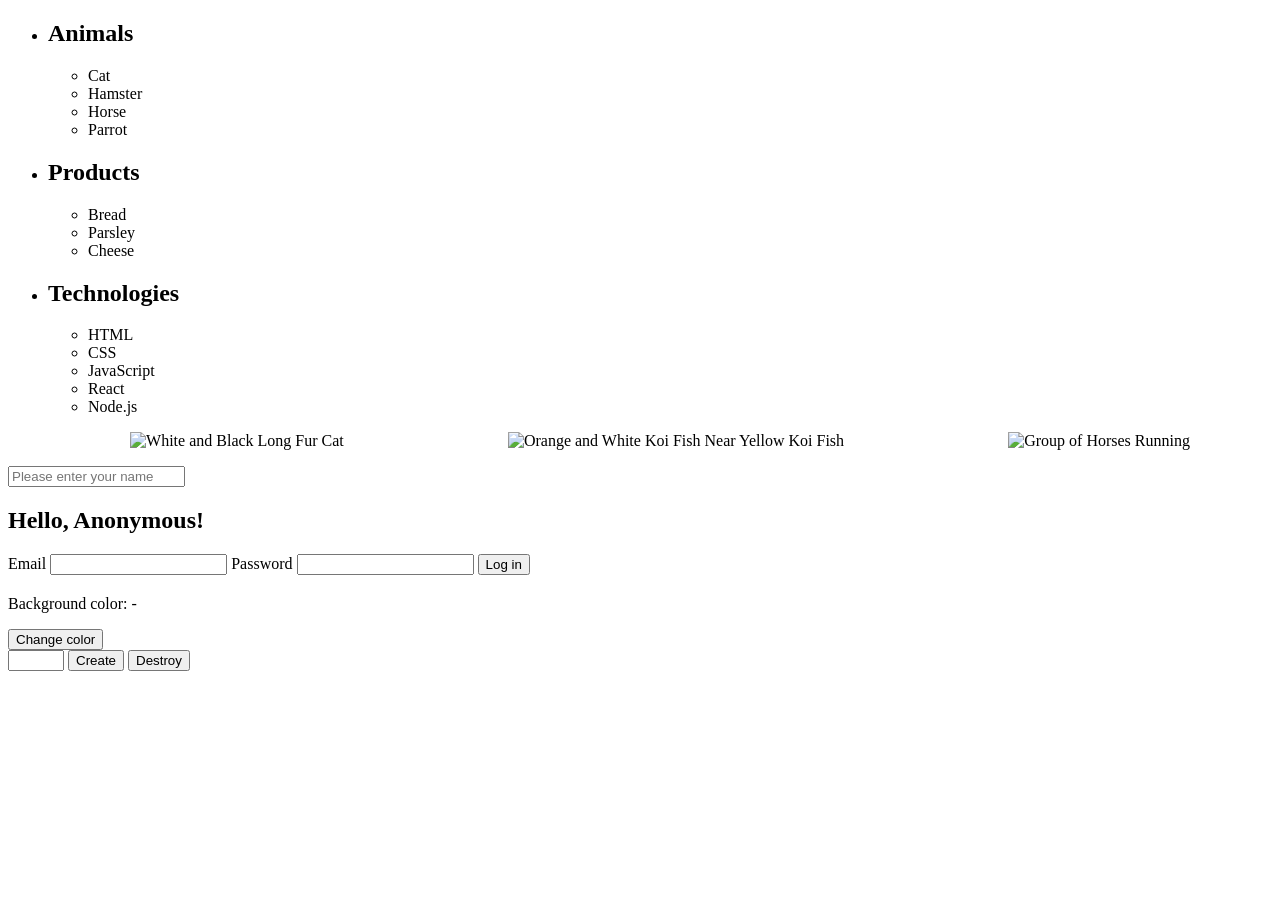
==== index.html @ 79f52892 "Add files via upload" ====
<!DOCTYPE html>
<html lang="en">
<head>
    <meta charset="UTF-8">
    <meta name="viewport" content="width=device-width, initial-scale=1.0">
    <title>JavaScript DOM Tasks</title>
    <style>
        .gallery {
            display: flex;
            justify-content: space-around;
            list-style: none;
        }

        .gallery img {
            width: 300px;
        }

        #boxes div {
            margin: 5px;
            display: inline-block;
        }

        .widget {
            margin-top: 20px;
        }
    </style>
</head>
<body>

    <!-- Task 1: Categories -->
    <section>
        <ul id="categories">
            <li class="item">
                <h2>Animals</h2>
                <ul>
                    <li>Cat</li>
                    <li>Hamster</li>
                    <li>Horse</li>
                    <li>Parrot</li>
                </ul>
            </li>
            <li class="item">
                <h2>Products</h2>
                <ul>
                    <li>Bread</li>
                    <li>Parsley</li>
                    <li>Cheese</li>
                </ul>
            </li>
            <li class="item">
                <h2>Technologies</h2>
                <ul>
                    <li>HTML</li>
                    <li>CSS</li>
                    <li>JavaScript</li>
                    <li>React</li>
                    <li>Node.js</li>
                </ul>
            </li>
        </ul>
    </section>

    <!-- Task 2: Image Gallery -->
    <section>
        <ul class="gallery"></ul>
    </section>

    <!-- Task 3: Input Greeting -->
    <section>
        <input type="text" id="name-input" placeholder="Please enter your name" />
        <h1>Hello, <span id="name-output">Anonymous</span>!</h1>
    </section>

    <!-- Task 4: Login Form -->
    <section>
        <form class="login-form">
            <label>
                Email
                <input type="email" name="email" />
            </label>
            <label>
                Password
                <input type="password" name="password" />
            </label>
            <button type="submit">Log in</button>
        </form>
    </section>

    <!-- Task 5: Background Color Changer -->
    <section>
        <div class="widget">
            <p>Background color: <span class="color">-</span></p>
            <button type="button" class="change-color">Change color</button>
        </div>
    </section>

    <!-- Task 6: Create and Destroy Boxes -->
    <section>
        <div id="controls">
            <input type="number" min="1" max="100" step="1" />
            <button type="button" data-create>Create</button>
            <button type="button" data-destroy>Destroy</button>
        </div>
        <div id="boxes"></div>
    </section>

    <script>
        // Task 1: Categories
        const categoriesEl = document.querySelectorAll('ul#categories > li.item');
        console.log(`Number of categories: ${categoriesEl.length}`);

        categoriesEl.forEach(category => {
            const title = category.querySelector('h2').textContent;
            const itemsCount = category.querySelectorAll('ul li').length;
            console.log(`Category: ${title}`);
            console.log(`Elements: ${itemsCount}`);
        });

        // Task 2: Image Gallery
        const images = [
            {
                url: "https://images.pexels.com/photos/140134/pexels-photo-140134.jpeg?dpr=2&h=750&w=1260",
                alt: "White and Black Long Fur Cat",
            },
            {
                url: "https://images.pexels.com/photos/213399/pexels-photo-213399.jpeg?dpr=2&h=750&w=1260",
                alt: "Orange and White Koi Fish Near Yellow Koi Fish",
            },
            {
                url: "https://images.pexels.com/photos/219943/pexels-photo-219943.jpeg?dpr=2&h=750&w=1260",
                alt: "Group of Horses Running",
            },
        ];

        const galleryEl = document.querySelector('.gallery');
        const galleryItems = images.map(({ url, alt }) => 
            `<li><img src="${url}" alt="${alt}" width="300"></li>`).join('');
        galleryEl.insertAdjacentHTML('beforeend', galleryItems);

        // Task 3: Input Greeting
        const inputEl = document.querySelector('#name-input');
        const outputEl = document.querySelector('#name-output');

        inputEl.addEventListener('input', (event) => {
            const name = event.target.value.trim();
            outputEl.textContent = name ? name : 'Anonymous';
        });

        // Task 4: Login Form
        const formEl = document.querySelector('.login-form');

        formEl.addEventListener('submit', (event) => {
            event.preventDefault();

            const email = formEl.elements.email.value.trim();
            const password = formEl.elements.password.value.trim();

            if (!email || !password) {
                alert('All form fields must be filled in');
                return;
            }

            const formData = {
                email,
                password
            };

            console.log(formData);
            formEl.reset();
        });

        // Task 5: Background Color Changer
        function getRandomHexColor() {
            return `#${Math.floor(Math.random() * 16777215).toString(16).padStart(6, 0)}`;
        }

        const buttonEl = document.querySelector('.change-color');
        const colorTextEl = document.querySelector('.color');

        buttonEl.addEventListener('click', () => {
            const newColor = getRandomHexColor();
            document.body.style.backgroundColor = newColor;
            colorTextEl.textContent = newColor;
        });

        // Task 6: Create and Destroy Boxes
        const controlsEl = document.getElementById('controls');
        const inputElBoxes = controlsEl.querySelector('input[type="number"]');
        const createButtonEl = controlsEl.querySelector('button[data-create]');
        const destroyButtonEl = controlsEl.querySelector('button[data-destroy]');
        const boxesEl = document.getElementById('boxes');

        createButtonEl.addEventListener('click', () => {
            const amount = parseInt(inputElBoxes.value);
            if (amount < 1 || amount > 100 || isNaN(amount)) {
                alert('Please enter a number between 1 and 100');
                return;
            }
            createBoxes(amount);
            inputElBoxes.value = '';
        });

        destroyButtonEl.addEventListener('click', destroyBoxes);

        function createBoxes(amount) {
            destroyBoxes(); // Clear previous boxes
            const boxes = [];
            let size = 30;

            for (let i = 0; i < amount; i++) {
                const div = document.createElement('div');
                div.style.width = `${size}px`;
                div.style.height = `${size}px`;
                div.style.backgroundColor = getRandomHexColor();
                boxes.push(div);
                size += 10;
            }

            boxesEl.append(...boxes);
        }

        function destroyBoxes() {
            boxesEl.innerHTML = '';
        }
    </script>

</body>
</html>
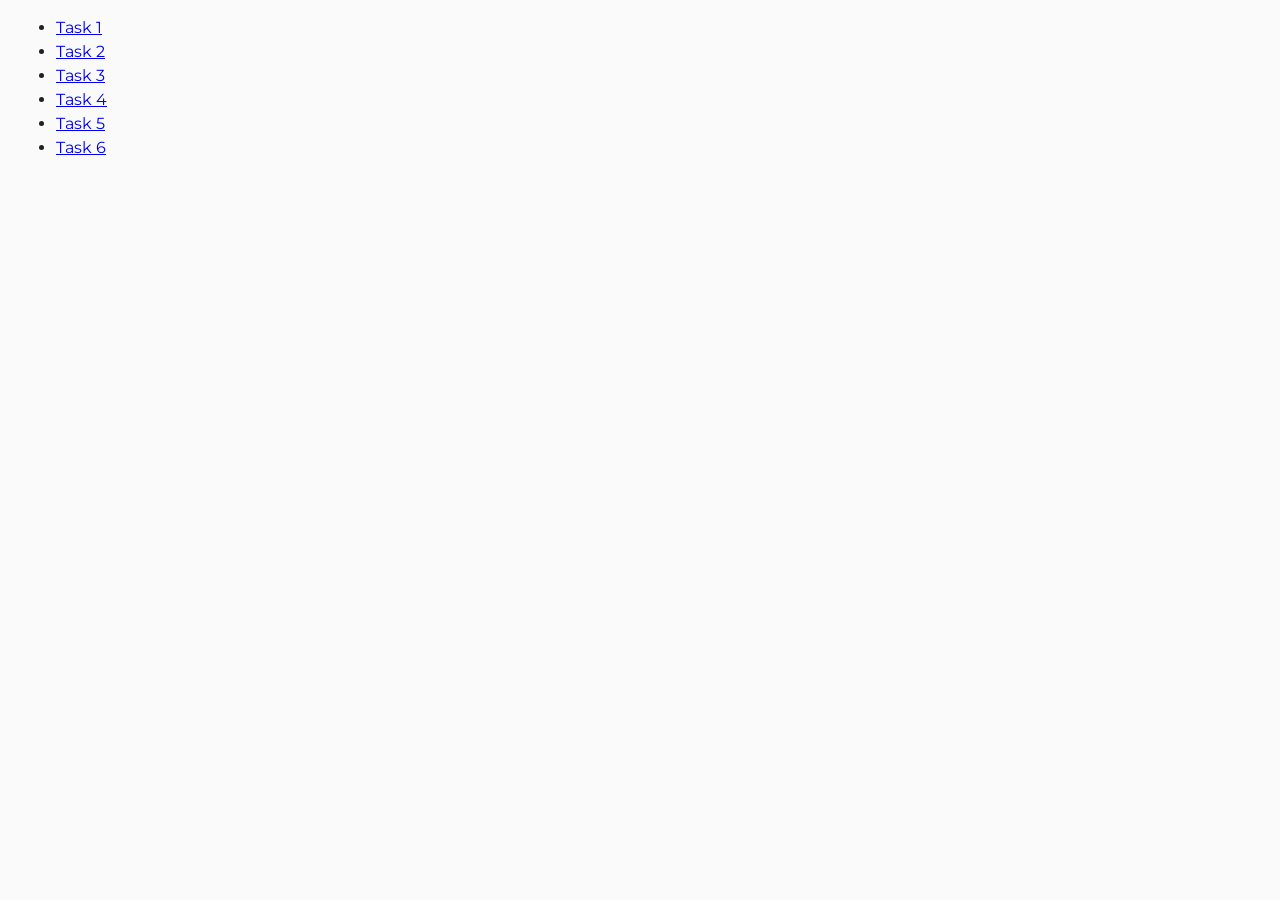
==== commit 1c584d05: "Add files via upload" ====
--- a/index.html
+++ b/index.html
@@ -1,228 +1,26 @@
 <!DOCTYPE html>
 <html lang="en">
+
 <head>
-    <meta charset="UTF-8">
-    <meta name="viewport" content="width=device-width, initial-scale=1.0">
-    <title>JavaScript DOM Tasks</title>
-    <style>
-        .gallery {
-            display: flex;
-            justify-content: space-around;
-            list-style: none;
-        }
+	<meta charset="UTF-8" />
+	<meta http-equiv="X-UA-Compatible" content="IE=edge" />
+	<meta name="viewport" content="width=device-width, initial-scale=1.0" />
+	<title>Homework 7</title>
+	<link rel="stylesheet" href="./css/common.css" />
+	<link rel="preconnect" href="https://fonts.googleapis.com">
+	<link rel="preconnect" href="https://fonts.gstatic.com" crossorigin>
+	<link href="https://fonts.googleapis.com/css2?family=Montserrat:wght@100..900&display=swap" rel="stylesheet">
+</head>
 
-        .gallery img {
-            width: 300px;
-        }
+<body>
+	<ul>
+		<li><a href="./task-1.html">Task 1</a></li>
+		<li><a href="./task-2.html">Task 2</a></li>
+		<li><a href="./task-3.html">Task 3</a></li>
+		<li><a href="./task-4.html">Task 4</a></li>
+		<li><a href="./task-5.html">Task 5</a></li>
+		<li><a href="./task-6.html">Task 6</a></li>
+	</ul>
+</body>
 
-        #boxes div {
-            margin: 5px;
-            display: inline-block;
-        }
-
-        .widget {
-            margin-top: 20px;
-        }
-    </style>
-</head>
-<body>
-
-    <!-- Task 1: Categories -->
-    <section>
-        <ul id="categories">
-            <li class="item">
-                <h2>Animals</h2>
-                <ul>
-                    <li>Cat</li>
-                    <li>Hamster</li>
-                    <li>Horse</li>
-                    <li>Parrot</li>
-                </ul>
-            </li>
-            <li class="item">
-                <h2>Products</h2>
-                <ul>
-                    <li>Bread</li>
-                    <li>Parsley</li>
-                    <li>Cheese</li>
-                </ul>
-            </li>
-            <li class="item">
-                <h2>Technologies</h2>
-                <ul>
-                    <li>HTML</li>
-                    <li>CSS</li>
-                    <li>JavaScript</li>
-                    <li>React</li>
-                    <li>Node.js</li>
-                </ul>
-            </li>
-        </ul>
-    </section>
-
-    <!-- Task 2: Image Gallery -->
-    <section>
-        <ul class="gallery"></ul>
-    </section>
-
-    <!-- Task 3: Input Greeting -->
-    <section>
-        <input type="text" id="name-input" placeholder="Please enter your name" />
-        <h1>Hello, <span id="name-output">Anonymous</span>!</h1>
-    </section>
-
-    <!-- Task 4: Login Form -->
-    <section>
-        <form class="login-form">
-            <label>
-                Email
-                <input type="email" name="email" />
-            </label>
-            <label>
-                Password
-                <input type="password" name="password" />
-            </label>
-            <button type="submit">Log in</button>
-        </form>
-    </section>
-
-    <!-- Task 5: Background Color Changer -->
-    <section>
-        <div class="widget">
-            <p>Background color: <span class="color">-</span></p>
-            <button type="button" class="change-color">Change color</button>
-        </div>
-    </section>
-
-    <!-- Task 6: Create and Destroy Boxes -->
-    <section>
-        <div id="controls">
-            <input type="number" min="1" max="100" step="1" />
-            <button type="button" data-create>Create</button>
-            <button type="button" data-destroy>Destroy</button>
-        </div>
-        <div id="boxes"></div>
-    </section>
-
-    <script>
-        // Task 1: Categories
-        const categoriesEl = document.querySelectorAll('ul#categories > li.item');
-        console.log(`Number of categories: ${categoriesEl.length}`);
-
-        categoriesEl.forEach(category => {
-            const title = category.querySelector('h2').textContent;
-            const itemsCount = category.querySelectorAll('ul li').length;
-            console.log(`Category: ${title}`);
-            console.log(`Elements: ${itemsCount}`);
-        });
-
-        // Task 2: Image Gallery
-        const images = [
-            {
-                url: "https://images.pexels.com/photos/140134/pexels-photo-140134.jpeg?dpr=2&h=750&w=1260",
-                alt: "White and Black Long Fur Cat",
-            },
-            {
-                url: "https://images.pexels.com/photos/213399/pexels-photo-213399.jpeg?dpr=2&h=750&w=1260",
-                alt: "Orange and White Koi Fish Near Yellow Koi Fish",
-            },
-            {
-                url: "https://images.pexels.com/photos/219943/pexels-photo-219943.jpeg?dpr=2&h=750&w=1260",
-                alt: "Group of Horses Running",
-            },
-        ];
-
-        const galleryEl = document.querySelector('.gallery');
-        const galleryItems = images.map(({ url, alt }) => 
-            `<li><img src="${url}" alt="${alt}" width="300"></li>`).join('');
-        galleryEl.insertAdjacentHTML('beforeend', galleryItems);
-
-        // Task 3: Input Greeting
-        const inputEl = document.querySelector('#name-input');
-        const outputEl = document.querySelector('#name-output');
-
-        inputEl.addEventListener('input', (event) => {
-            const name = event.target.value.trim();
-            outputEl.textContent = name ? name : 'Anonymous';
-        });
-
-        // Task 4: Login Form
-        const formEl = document.querySelector('.login-form');
-
-        formEl.addEventListener('submit', (event) => {
-            event.preventDefault();
-
-            const email = formEl.elements.email.value.trim();
-            const password = formEl.elements.password.value.trim();
-
-            if (!email || !password) {
-                alert('All form fields must be filled in');
-                return;
-            }
-
-            const formData = {
-                email,
-                password
-            };
-
-            console.log(formData);
-            formEl.reset();
-        });
-
-        // Task 5: Background Color Changer
-        function getRandomHexColor() {
-            return `#${Math.floor(Math.random() * 16777215).toString(16).padStart(6, 0)}`;
-        }
-
-        const buttonEl = document.querySelector('.change-color');
-        const colorTextEl = document.querySelector('.color');
-
-        buttonEl.addEventListener('click', () => {
-            const newColor = getRandomHexColor();
-            document.body.style.backgroundColor = newColor;
-            colorTextEl.textContent = newColor;
-        });
-
-        // Task 6: Create and Destroy Boxes
-        const controlsEl = document.getElementById('controls');
-        const inputElBoxes = controlsEl.querySelector('input[type="number"]');
-        const createButtonEl = controlsEl.querySelector('button[data-create]');
-        const destroyButtonEl = controlsEl.querySelector('button[data-destroy]');
-        const boxesEl = document.getElementById('boxes');
-
-        createButtonEl.addEventListener('click', () => {
-            const amount = parseInt(inputElBoxes.value);
-            if (amount < 1 || amount > 100 || isNaN(amount)) {
-                alert('Please enter a number between 1 and 100');
-                return;
-            }
-            createBoxes(amount);
-            inputElBoxes.value = '';
-        });
-
-        destroyButtonEl.addEventListener('click', destroyBoxes);
-
-        function createBoxes(amount) {
-            destroyBoxes(); // Clear previous boxes
-            const boxes = [];
-            let size = 30;
-
-            for (let i = 0; i < amount; i++) {
-                const div = document.createElement('div');
-                div.style.width = `${size}px`;
-                div.style.height = `${size}px`;
-                div.style.backgroundColor = getRandomHexColor();
-                boxes.push(div);
-                size += 10;
-            }
-
-            boxesEl.append(...boxes);
-        }
-
-        function destroyBoxes() {
-            boxesEl.innerHTML = '';
-        }
-    </script>
-
-</body>
-</html>
+</html>
--- a/css/common.css
+++ b/css/common.css
@@ -0,0 +1,105 @@
+* {
+  box-sizing: border-box;
+}
+
+body {
+  margin: 16px;
+  font-family: "Montserrat", -apple-system, BlinkMacSystemFont, 'Segoe UI', Roboto, Oxygen,
+    Ubuntu, Cantarell, 'Open Sans', 'Helvetica Neue', sans-serif;
+  -webkit-font-smoothing: antialiased;
+  -moz-osx-font-smoothing: grayscale;
+  background-color: #fafafa;
+  color: #212121;
+  line-height: 1.5;
+}
+.btn {
+  padding: 0.5em 1em;
+  background-color: #4E75FF;
+  color: white;
+  font-size: 1em;
+  border: none;
+  border-radius: 9px;
+  }
+
+.btn-delete {
+  background-color: #FF4E4E;
+}
+
+/* Task 1 */
+
+#categories {
+  display: flex;
+  flex-direction: column;
+  padding: 1em;
+  gap: 1em;
+  font-weight: 600;
+
+;
+}
+
+#categories li {
+  display: flex;
+  flex-direction: column;
+  padding: 1em;
+  list-style: none;
+  border: #212121 solid 1px;
+  border-radius: 5px;
+  background-color:#F6F6FE;
+}
+
+#categories ul {
+  padding-left: 0;
+  display: flex;
+  flex-direction: column;
+  gap: 1em;
+}
+
+/* Task 2 */
+
+/* Ensure the gallery list has no default padding or margin */
+.gallery {
+    display: flex;
+    flex-wrap: wrap;
+    list-style: none;
+    padding: 0;
+    margin: 0;
+}
+
+/* Style each list item to have some margin */
+.gallery li {
+    margin: 10px;
+}
+
+/* Style the images to have a fixed width */
+.gallery img {
+    width: 500px; /* Adjust the width as needed */
+    height: auto; /* Maintain aspect ratio */
+    display: block;
+}
+/* Task 4 */
+
+.login-form {
+  display: flex;
+  flex-direction: column;
+  gap: 0.5em;
+}
+
+.login-form label input {
+  display: flex;
+}
+
+.login-form button {
+  align-self: flex-start;
+}
+
+
+/* Task 6 */
+
+#boxes {
+  background-color: #F6F6FE;
+  display: flex;
+  flex-direction: row;
+  gap: 1em;
+  margin: 1em;
+  flex-wrap: wrap;
+}
